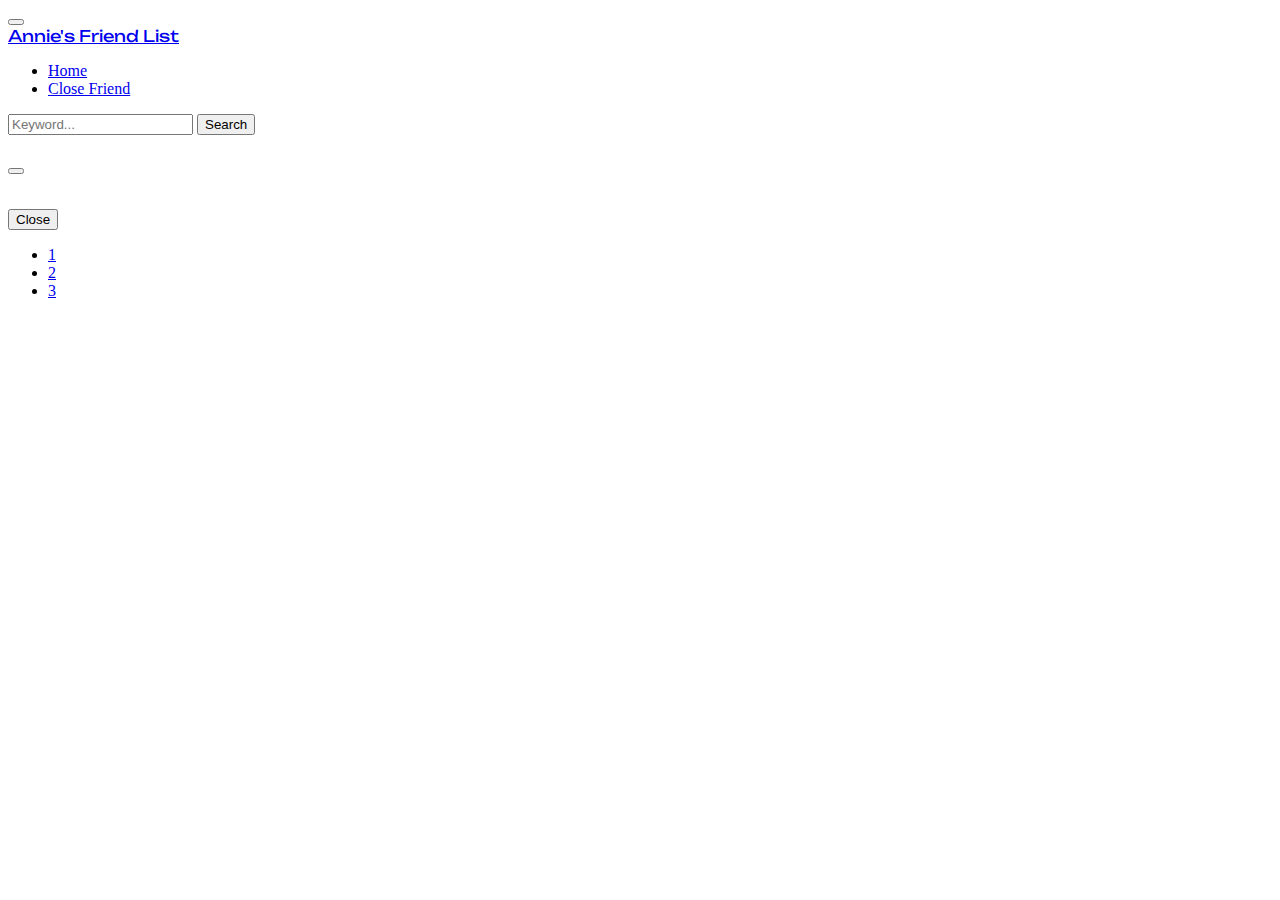
==== closeFriend.html @ b7a2a35b "Create close friend page and Add addToCloseFriend / removeFromCloseFriend function" ====
<!DOCTYPE html>
<html lang="en">
<head>
  <meta charset="UTF-8">
  <meta http-equiv="X-UA-Compatible" content="IE=edge">
  <meta name="viewport" content="width=device-width, initial-scale=1.0">
  <title>Friend List</title>
  <!-- My CSS -->
  <link rel="stylesheet" href="/closeFriend.css">
  <!--Bootstrap CSS-->
  <link href="https://cdn.jsdelivr.net/npm/bootstrap@5.3.0-alpha1/dist/css/bootstrap.min.css" rel="stylesheet"
    integrity="sha384-GLhlTQ8iRABdZLl6O3oVMWSktQOp6b7In1Zl3/Jr59b6EGGoI1aFkw7cmDA6j6gD" crossorigin="anonymous">
  <!-- Google Font -->  
  <link rel="preconnect" href="https://fonts.googleapis.com">
  <link rel="preconnect" href="https://fonts.gstatic.com" crossorigin>
  <link href="https://fonts.googleapis.com/css2?family=Unbounded:wght@300;600&display=swap" rel="stylesheet">
</head>
<body>
  <!-- Nav Bar -->
  <nav class="navbar navbar-expand-lg bg-light">
    <div class="container-fluid">
      <button class="navbar-toggler" type="button" data-bs-toggle="collapse" data-bs-target="#navbarTogglerDemo01"
        aria-controls="navbarTogglerDemo01" aria-expanded="false" aria-label="Toggle navigation">
        <span class="navbar-toggler-icon"></span>
      </button>
      <div class="collapse navbar-collapse" id="navbarTogglerDemo01">
        <a class="navbar-brand google-font-control" href="#">Annie's Friend List</a>
        <ul class="navbar-nav me-auto mb-2 mb-lg-0">
          <li class="nav-item">
            <a class="nav-link active" aria-current="page" href="/index.html">Home</a>
          </li>
          <li class="nav-item">
            <a class="nav-link" href="/closeFriend.html">Close Friend</a>
          </li>
        </ul>
        <form class="d-flex" role="search">
          <input class="form-control me-2" id="search-input" type="search" placeholder="Keyword..." aria-label="Search">
          <button class="btn btn-outline-secondary" id="search-button" type="submit">Search</button>
        </form>
      </div>
    </div>
  </nav>
  <!-- Friend List -->
  <div class="container">
    <div class="row" id="data-panel">
      <!-- Render Friend List -->
    </div>
    <!-- Modal -->
    <div class="modal modal-lg" id="friendInfoModal" tabindex="-1">
      <div class="modal-dialog">
        <div class="modal-content">
          <div class="modal-header">
            <h5 class="modal-title fs-4" id="friend-modal-name"></h5>
            <button type="button" class="btn-close" data-bs-dismiss="modal" aria-label="Close"></button>
          </div>
          <div class="row modal-body">
            <div class="col-sm-7" id="friend-modal-avatar">
              <img src="" alt="">
            </div>
            <div class="col-sm-5 mt-3">
              <p id="friend-modal-gender"></p>
              <p id="friend-modal-bday-age"></p>
              <p id="friend-modal-region"></p>
              <p id="friend-modal-email"></p>
              <p><em id="friend-modal-update"></em></p>
            </div>
          </div>
          <div class="modal-footer">
            <button type="button" class="btn btn-secondary" data-bs-dismiss="modal">Close</button>
          </div>
        </div>
      </div>
    </div>
    <!-- Paginator -->
    <nav aria-label="Page navigation" id="paginator">
      <ul class="pagination justify-content-center">
        <li class="page-item"><a class="page-link" href="#">1</a></li>
        <li class="page-item"><a class="page-link" href="#">2</a></li>
        <li class="page-item"><a class="page-link" href="#">3</a></li>
      </ul>
    </nav>
  </div>

  <!-- Ajax -->
  <script src="https://unpkg.com/axios/dist/axios.min.js"></script>
  <!-- My JS -->
  <script src="/closeFriend.js"></script>
  <!-- Bootstrap JS-->
  <script src="https://cdn.jsdelivr.net/npm/bootstrap@5.3.0-alpha1/dist/js/bootstrap.bundle.min.js"
    integrity="sha384-w76AqPfDkMBDXo30jS1Sgez6pr3x5MlQ1ZAGC+nuZB+EYdgRZgiwxhTBTkF7CXvN" crossorigin="anonymous"></script>
</body>
</html>
---- closeFriend.css ----
.google-font-control {
  font-family: 'Unbounded',
cursive;
}
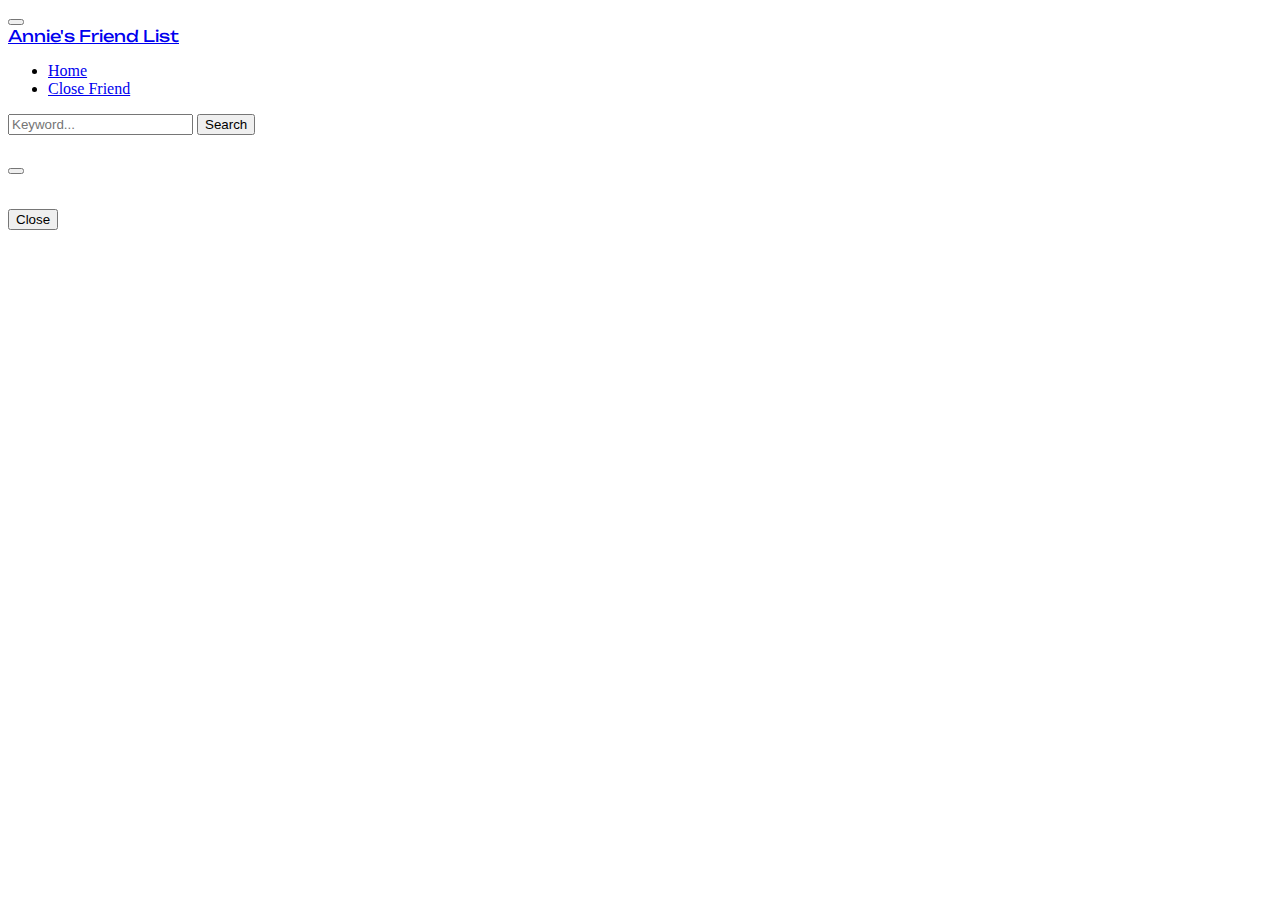
==== commit 9debb4ea: "Add paginator function" ====
--- a/closeFriend.html
+++ b/closeFriend.html
@@ -72,11 +72,9 @@
       </div>
     </div>
     <!-- Paginator -->
-    <nav aria-label="Page navigation" id="paginator">
-      <ul class="pagination justify-content-center">
-        <li class="page-item"><a class="page-link" href="#">1</a></li>
-        <li class="page-item"><a class="page-link" href="#">2</a></li>
-        <li class="page-item"><a class="page-link" href="#">3</a></li>
+    <nav aria-label="Page navigation">
+      <ul class="pagination justify-content-center" id="paginator">
+        <!-- Render Paginator -->
       </ul>
     </nav>
   </div>
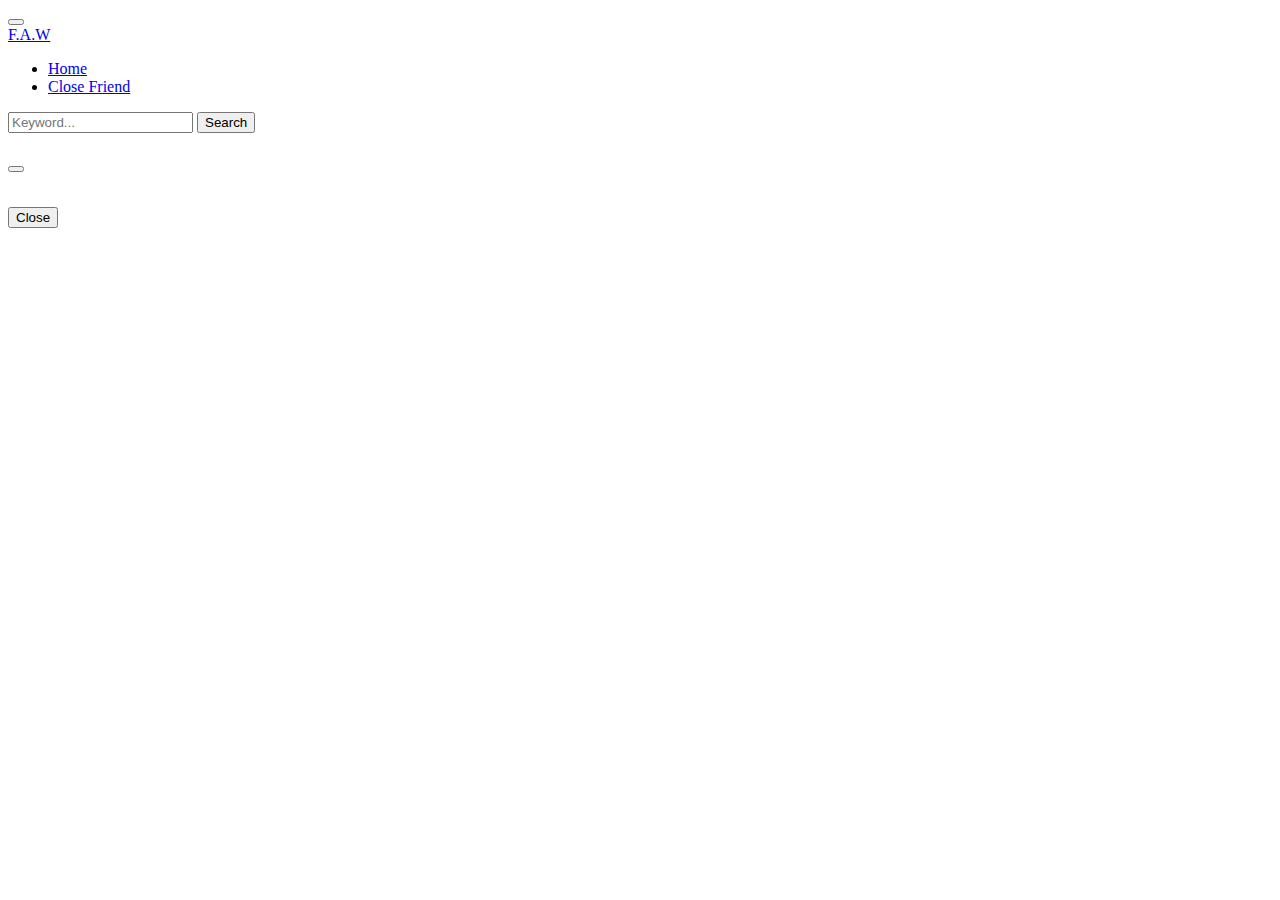
==== commit 3ea093d8: "Add main page (FAW)" ====
--- a/closeFriend.html
+++ b/closeFriend.html
@@ -13,7 +13,7 @@
   <!-- Google Font -->  
   <link rel="preconnect" href="https://fonts.googleapis.com">
   <link rel="preconnect" href="https://fonts.gstatic.com" crossorigin>
-  <link href="https://fonts.googleapis.com/css2?family=Unbounded:wght@300;600&display=swap" rel="stylesheet">
+  <link href="https://fonts.googleapis.com/css2?family=Lobster&family=Unbounded:wght@300;600&display=swap" rel="stylesheet">
 </head>
 <body>
   <!-- Nav Bar -->
@@ -24,7 +24,7 @@
         <span class="navbar-toggler-icon"></span>
       </button>
       <div class="collapse navbar-collapse" id="navbarTogglerDemo01">
-        <a class="navbar-brand google-font-control" href="#">Annie's Friend List</a>
+        <a class="navbar-brand nav-font fw-bold mx-2" href="/FAW.html">F.A.W</a>
         <ul class="navbar-nav me-auto mb-2 mb-lg-0">
           <li class="nav-item">
             <a class="nav-link active" aria-current="page" href="/index.html">Home</a>
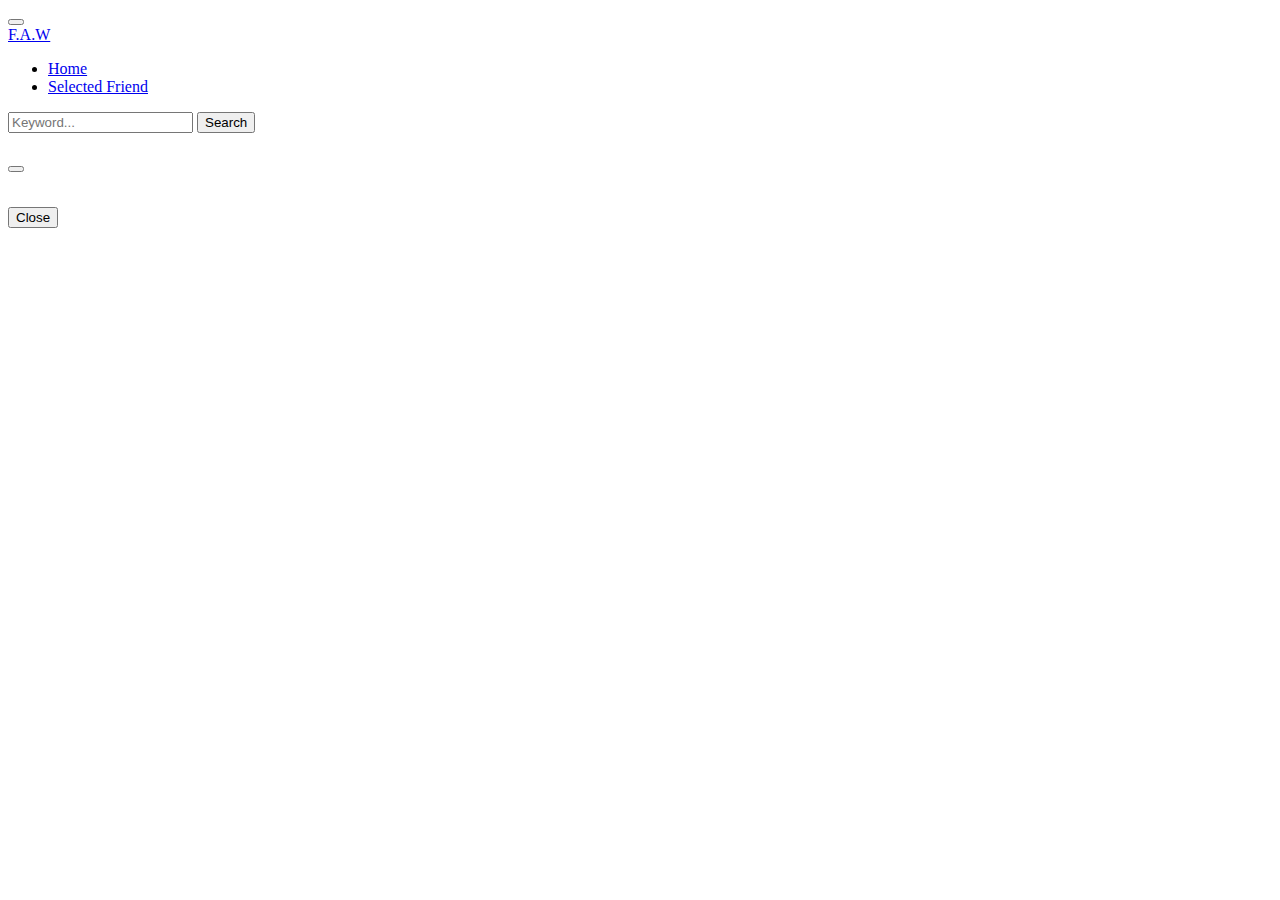
==== commit 01460b50: "Add country eventListener" ====
--- a/closeFriend.html
+++ b/closeFriend.html
@@ -23,14 +23,14 @@
         aria-controls="navbarTogglerDemo01" aria-expanded="false" aria-label="Toggle navigation">
         <span class="navbar-toggler-icon"></span>
       </button>
-      <div class="collapse navbar-collapse" id="navbarTogglerDemo01">
-        <a class="navbar-brand nav-font fw-bold mx-2" href="/FAW.html">F.A.W</a>
+      <div class="collapse navbar-collapse nav-font" id="navbarTogglerDemo01">
+        <a class="navbar-brand fw-bold mx-4" href="/FAW.html">F.A.W</a>
         <ul class="navbar-nav me-auto mb-2 mb-lg-0">
           <li class="nav-item">
             <a class="nav-link active" aria-current="page" href="/index.html">Home</a>
           </li>
           <li class="nav-item">
-            <a class="nav-link" href="/closeFriend.html">Close Friend</a>
+            <a class="nav-link" href="/closeFriend.html">Selected Friend</a>
           </li>
         </ul>
         <form class="d-flex" role="search">
@@ -81,6 +81,8 @@
 
   <!-- Ajax -->
   <script src="https://unpkg.com/axios/dist/axios.min.js"></script>
+  <!-- Font Awesome JS -->
+  <script src="https://kit.fontawesome.com/5ad8da4571.js" crossorigin="anonymous"></script>
   <!-- My JS -->
   <script src="/closeFriend.js"></script>
   <!-- Bootstrap JS-->
